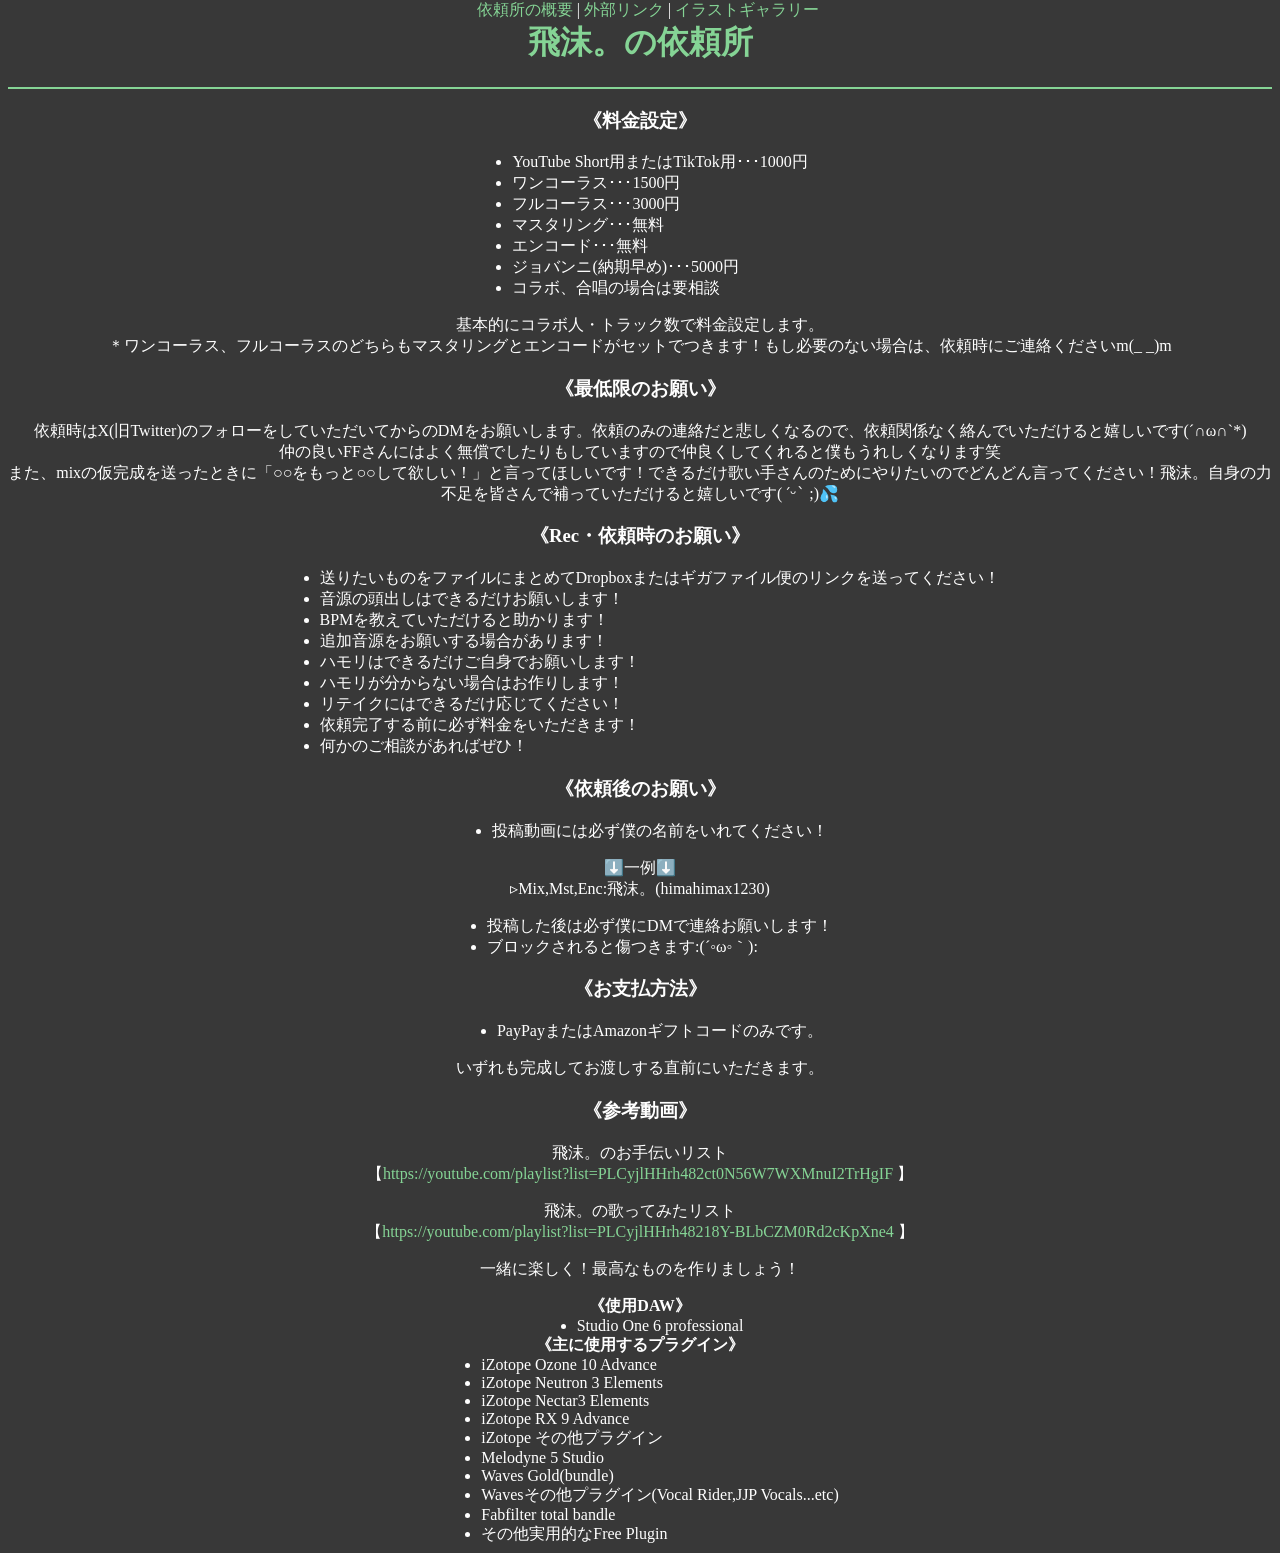
==== index.html @ ce09179b "upload" ====
<!doctype html>
<html lang="ja">
  <head>
    <meta charset="utf-8" />
    <meta name="viewport" content="width=device-width, initial-scale=1" />
    <link href="style.css" rel="stylesheet" />
    <title>飛沫。の依頼所</title>
  </head>

  <body>
    <div id="nav">
      <a href="index.html">依頼所の概要</a> | <a href="links.html">外部リンク</a> |
      <a href="gallery.html">イラストギャラリー</a>
    </div>

    <h1>飛沫。の依頼所</h1>
    <hr />

    <h3>《料金設定》</h3>
    <ul>
      <li>YouTube Short用またはTikTok用･･･1000円</li>
      <li>ワンコーラス･･･1500円</li>
      <li>フルコーラス･･･3000円</li>
      <li>マスタリング･･･無料</li>
      <li>エンコード･･･無料</li>
      <li>ジョバンニ(納期早め)･･･5000円</li>
      <li>コラボ、合唱の場合は要相談</li>
    </ul>
    <p>
      基本的にコラボ人・トラック数で料金設定します。<br />＊ワンコーラス、フルコーラスのどちらもマスタリングとエンコードがセットでつきます！もし必要のない場合は、依頼時にご連絡くださいm(_
      _)m
    </p>

    <h3>《最低限のお願い》</h3>
    <p>
      依頼時はX(旧Twitter)のフォローをしていただいてからのDMをお願いします。依頼のみの連絡だと悲しくなるので、依頼関係なく絡んでいただけると嬉しいです(´∩ω∩`*)<br />
      仲の良いFFさんにはよく無償でしたりもしていますので仲良くしてくれると僕もうれしくなります笑<br />
      また、mixの仮完成を送ったときに「○○をもっと○○して欲しい！」と言ってほしいです！できるだけ歌い手さんのためにやりたいのでどんどん言ってください！飛沫。自身の力不足を皆さんで補っていただけると嬉しいです(
      ˊᵕˋ ;)💦
    </p>

    <h3>《Rec・依頼時のお願い》</h3>
    <ul>
      <li>送りたいものをファイルにまとめてDropboxまたはギガファイル便のリンクを送ってください！</li>
      <li>音源の頭出しはできるだけお願いします！</li>
      <li>BPMを教えていただけると助かります！</li>
      <li>追加音源をお願いする場合があります！</li>
      <li>ハモリはできるだけご自身でお願いします！</li>
      <li>ハモリが分からない場合はお作りします！</li>
      <li>リテイクにはできるだけ応じてください！</li>
      <li>依頼完了する前に必ず料金をいただきます！</li>
      <li>何かのご相談があればぜひ！</li>
    </ul>

    <h3>《依頼後のお願い》</h3>
    <ul>
      <li>投稿動画には必ず僕の名前をいれてください！</li>
    </ul>
    <p>⬇️一例⬇️<br />▹Mix,Mst,Enc:飛沫。(himahimax1230)</p>
    <ul>
      <li>投稿した後は必ず僕にDMで連絡お願いします！</li>
      <li>ブロックされると傷つきます:(´◦ω◦｀):</li>
    </ul>

    <h3>《お支払方法》</h3>
    <ul>
      <li>PayPayまたはAmazonギフトコードのみです。</li>
    </ul>
    <p>いずれも完成してお渡しする直前にいただきます。</p>

    <h3>《参考動画》</h3>
    <!--  
    <p>
      飛沫。の【<a href="https://youtube.com/playlist?list=PLCyjlHHrh482ct0N56W7WXMnuI2TrHgIF" target="_blank"
        >お手伝いリスト </a
      >】
    </p>
    <p>
      飛沫。の【<a href="https://youtube.com/playlist?list=PLCyjlHHrh48218Y-BLbCZM0Rd2cKpXne4" target="_blank"
        >歌ってみたリスト </a
      >】
    </p>
    -->

    <p>
      飛沫。のお手伝いリスト<br />【<a
        href="https://youtube.com/playlist?list=PLCyjlHHrh482ct0N56W7WXMnuI2TrHgIF"
        target="_blank"
        >https://youtube.com/playlist?list=PLCyjlHHrh482ct0N56W7WXMnuI2TrHgIF </a
      >】
    </p>
    <p>
      飛沫。の歌ってみたリスト<br />【<a
        href="https://youtube.com/playlist?list=PLCyjlHHrh48218Y-BLbCZM0Rd2cKpXne4"
        target="_blank"
        >https://youtube.com/playlist?list=PLCyjlHHrh48218Y-BLbCZM0Rd2cKpXne4 </a
      >】
    </p>

    <p>一緒に楽しく！最高なものを作りましょう！</p>

    <strong>《使用DAW》</strong>
    <ul>
      <li>Studio One 6 professional</li>
    </ul>

    <strong>《主に使用するプラグイン》</strong>
    <ul>
      <li>iZotope Ozone 10 Advance</li>
      <li>iZotope Neutron 3 Elements</li>
      <li>iZotope Nectar3 Elements</li>
      <li>iZotope RX 9 Advance</li>
      <li>iZotope その他プラグイン</li>
      <li>Melodyne 5 Studio</li>
      <li>Waves Gold(bundle)</li>
      <li>Wavesその他プラグイン(Vocal Rider,JJP Vocals...etc)</li>
      <li>Fabfilter total bandle</li>
      <li>その他実用的なFree Plugin</li>
    </ul>
  </body>
</html>
---- style.css ----
/* 全体 */
:root {
  scroll-behavior: smooth;
  font-family: 'メイリオ' sans-serif;
  /* padding: 0 500px; */
}

body {
  background-color: #383838;
  color: #ffffff;
  text-align: center;
  /* margin: 0, 500px; */
  /* padding: 0 500px; */
}

a {
  color: #85d495;
  text-decoration: none;
}

h1 {
  color: #85d495;
}

hr {
  border: 1px solid #85d495;
}

h3,
figure {
  text-align: center;
}

/* index.html */

/* links.html */
#nav {
  text-align: center;
  /* font-size: 1.5em; */
  position: fixed;
  width: 100%;
  top: 0;
  background-color: #383838;
  /* padding-bottom: 10px; */
  /* margin-bottom: 10px; */
}

ul {
  display: table; /* または width: fit-content; */
  margin: 0 auto;
  text-align: left; /* テキストの左揃えを維持する場合 */
}

/* gallery.html */
img {
  max-width: 400px;
  height: auto;
}
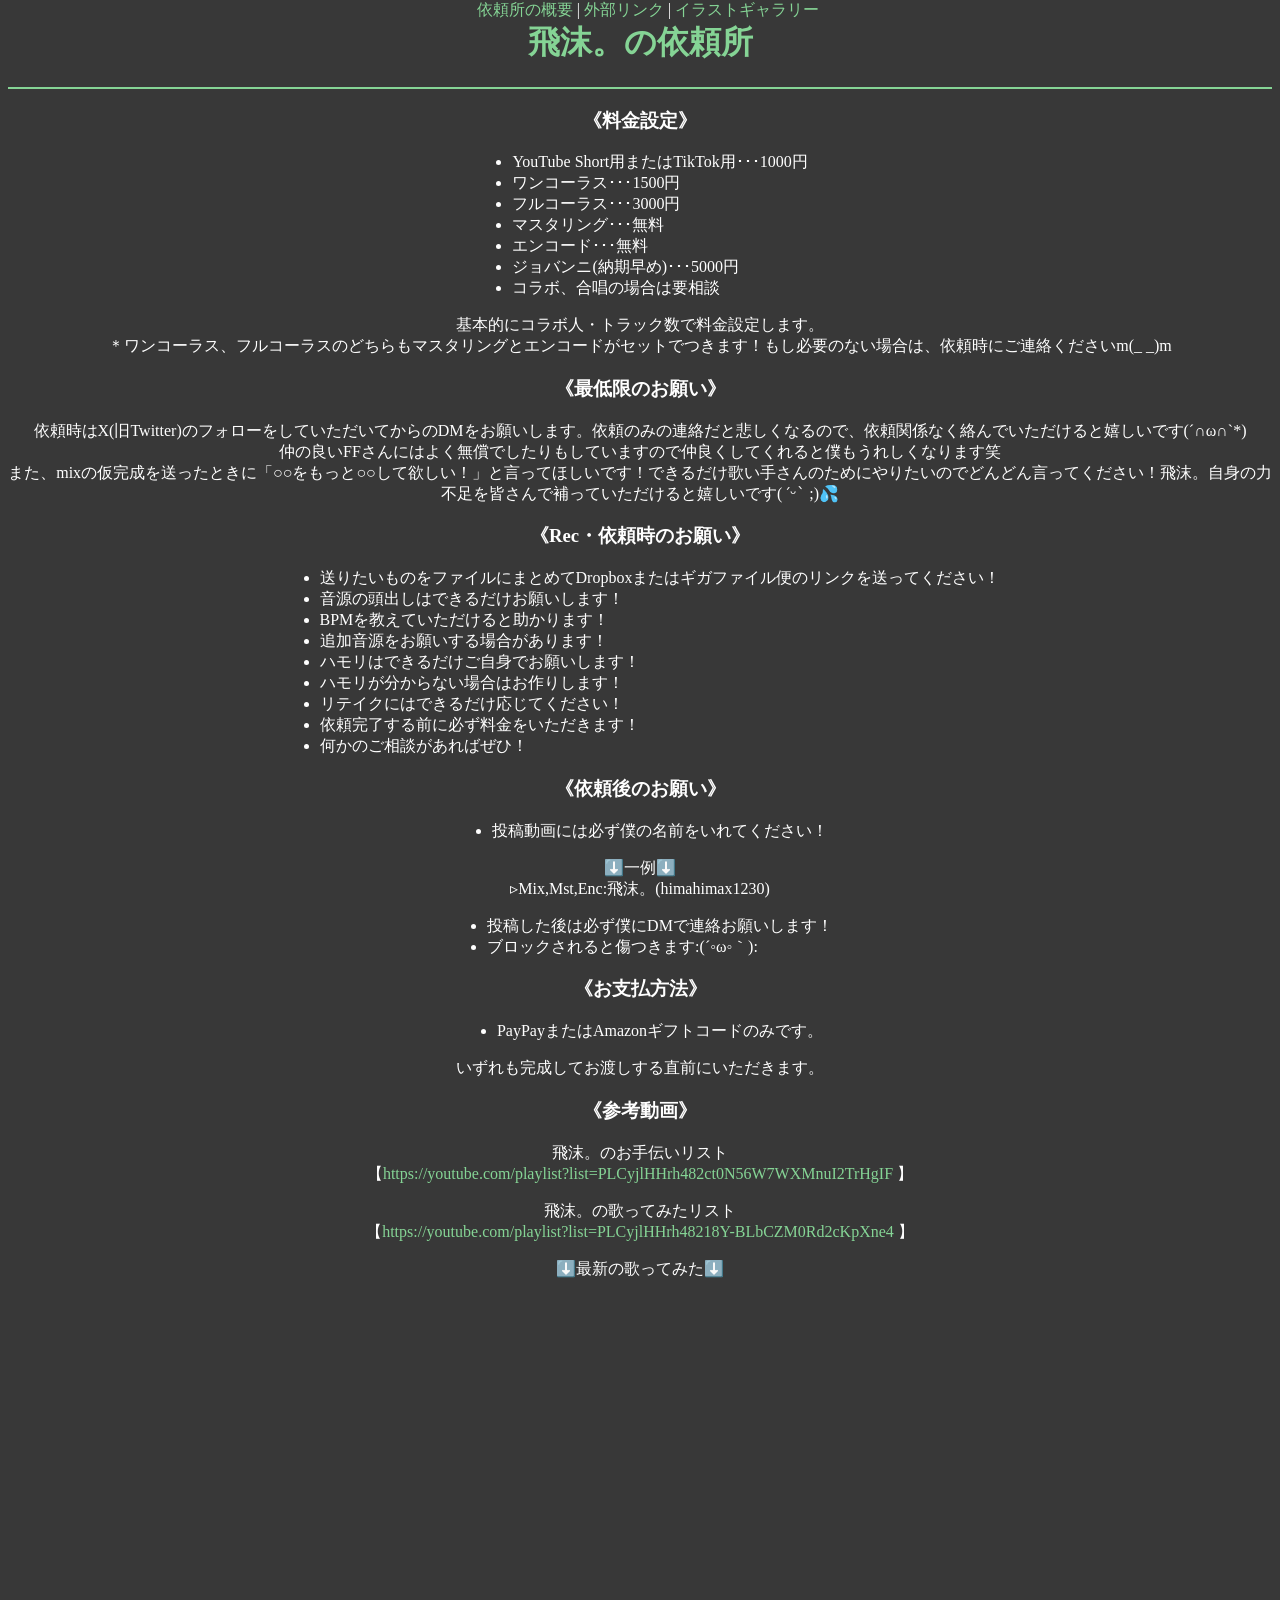
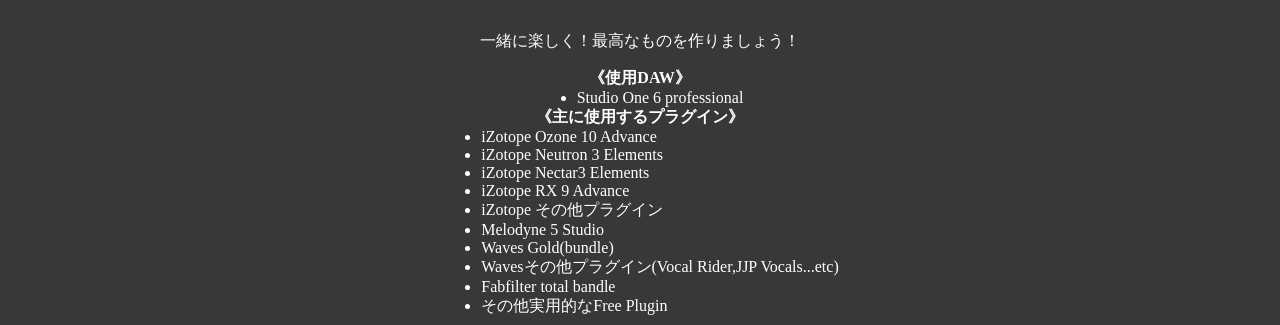
==== commit 71ba3ba9: "最新の歌ってみた" ====
--- a/index.html
+++ b/index.html
@@ -96,6 +96,18 @@
         >https://youtube.com/playlist?list=PLCyjlHHrh48218Y-BLbCZM0Rd2cKpXne4 </a
       >】
     </p>
+    <p>⬇️最新の歌ってみた⬇️</p>
+    <iframe
+      width="560"
+      height="315"
+      src="https://www.youtube.com/embed/videoseries?list=PLCyjlHHrh48218Y-BLbCZM0Rd2cKpXne4"
+      title="YouTube video player"
+      frameborder="0"
+      allow="accelerometer; autoplay; clipboard-write; encrypted-media; gyroscope; picture-in-picture; web-share"
+      referrerpolicy="strict-origin-when-cross-origin"
+      allowfullscreen
+    >
+    </iframe>
 
     <p>一緒に楽しく！最高なものを作りましょう！</p>
 
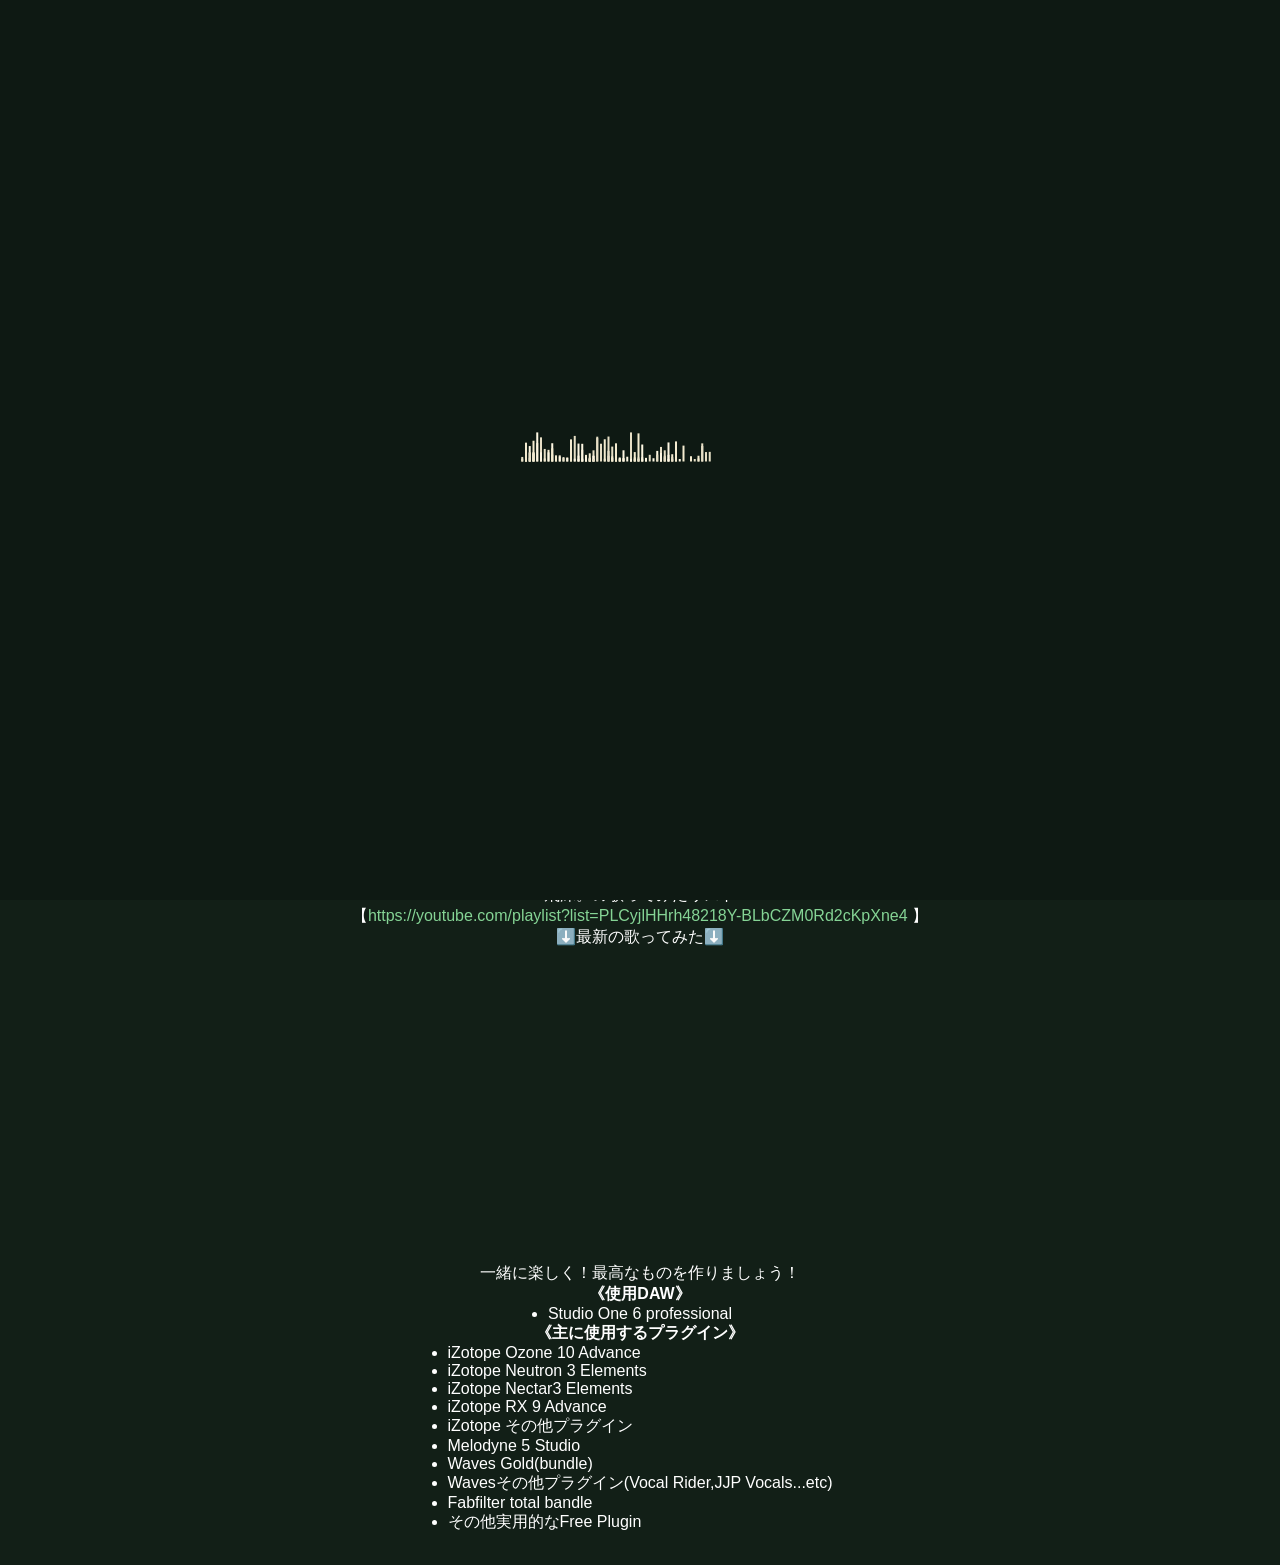
==== commit 01e18d36: "オープニングシャッタ―" ====
--- a/index.html
+++ b/index.html
@@ -8,68 +8,77 @@
   </head>
 
   <body>
-    <div id="nav">
-      <a href="index.html">依頼所の概要</a> | <a href="links.html">外部リンク</a> |
-      <a href="gallery.html">イラストギャラリー</a>
+    <!-- オープニングシャッター -->
+    <div id="shutter">
+      <div class="shutter-panel shutter-left"></div>
+      <div class="shutter-panel shutter-right"></div>
+      <canvas id="particle-canvas"></canvas>
     </div>
 
-    <h1>飛沫。の依頼所</h1>
-    <hr />
+    <!-- サイトのメインコンテンツ -->
+    <main>
+      <div id="nav">
+        <a href="index.html">依頼所の概要</a> | <a href="links.html">外部リンク</a> |
+        <a href="gallery.html">イラストギャラリー</a>
+      </div>
 
-    <h3>《料金設定》</h3>
-    <ul>
-      <li>YouTube Short用またはTikTok用･･･1000円</li>
-      <li>ワンコーラス･･･1500円</li>
-      <li>フルコーラス･･･3000円</li>
-      <li>マスタリング･･･無料</li>
-      <li>エンコード･･･無料</li>
-      <li>ジョバンニ(納期早め)･･･5000円</li>
-      <li>コラボ、合唱の場合は要相談</li>
-    </ul>
-    <p>
-      基本的にコラボ人・トラック数で料金設定します。<br />＊ワンコーラス、フルコーラスのどちらもマスタリングとエンコードがセットでつきます！もし必要のない場合は、依頼時にご連絡くださいm(_
-      _)m
-    </p>
+      <h1>飛沫。の依頼所</h1>
+      <hr />
 
-    <h3>《最低限のお願い》</h3>
-    <p>
-      依頼時はX(旧Twitter)のフォローをしていただいてからのDMをお願いします。依頼のみの連絡だと悲しくなるので、依頼関係なく絡んでいただけると嬉しいです(´∩ω∩`*)<br />
-      仲の良いFFさんにはよく無償でしたりもしていますので仲良くしてくれると僕もうれしくなります笑<br />
-      また、mixの仮完成を送ったときに「○○をもっと○○して欲しい！」と言ってほしいです！できるだけ歌い手さんのためにやりたいのでどんどん言ってください！飛沫。自身の力不足を皆さんで補っていただけると嬉しいです(
-      ˊᵕˋ ;)💦
-    </p>
+      <h3>《料金設定》</h3>
+      <ul>
+        <li>YouTube Short用またはTikTok用･･･1000円</li>
+        <li>ワンコーラス･･･1500円</li>
+        <li>フルコーラス･･･3000円</li>
+        <li>マスタリング･･･無料</li>
+        <li>エンコード･･･無料</li>
+        <li>ジョバンニ(納期早め)･･･5000円</li>
+        <li>コラボ、合唱の場合は要相談</li>
+      </ul>
+      <p>
+        基本的にコラボ人・トラック数で料金設定します。<br />＊ワンコーラス、フルコーラスのどちらもマスタリングとエンコードがセットでつきます！もし必要のない場合は、依頼時にご連絡くださいm(_
+        _)m
+      </p>
 
-    <h3>《Rec・依頼時のお願い》</h3>
-    <ul>
-      <li>送りたいものをファイルにまとめてDropboxまたはギガファイル便のリンクを送ってください！</li>
-      <li>音源の頭出しはできるだけお願いします！</li>
-      <li>BPMを教えていただけると助かります！</li>
-      <li>追加音源をお願いする場合があります！</li>
-      <li>ハモリはできるだけご自身でお願いします！</li>
-      <li>ハモリが分からない場合はお作りします！</li>
-      <li>リテイクにはできるだけ応じてください！</li>
-      <li>依頼完了する前に必ず料金をいただきます！</li>
-      <li>何かのご相談があればぜひ！</li>
-    </ul>
+      <h3>《最低限のお願い》</h3>
+      <p>
+        依頼時はX(旧Twitter)のフォローをしていただいてからのDMをお願いします。依頼のみの連絡だと悲しくなるので、依頼関係なく絡んでいただけると嬉しいです(´∩ω∩`*)<br />
+        仲の良いFFさんにはよく無償でしたりもしていますので仲良くしてくれると僕もうれしくなります笑<br />
+        また、mixの仮完成を送ったときに「○○をもっと○○して欲しい！」と言ってほしいです！できるだけ歌い手さんのためにやりたいのでどんどん言ってください！飛沫。自身の力不足を皆さんで補っていただけると嬉しいです(
+        ˊᵕˋ ;)💦
+      </p>
 
-    <h3>《依頼後のお願い》</h3>
-    <ul>
-      <li>投稿動画には必ず僕の名前をいれてください！</li>
-    </ul>
-    <p>⬇️一例⬇️<br />▹Mix,Mst,Enc:飛沫。(himahimax1230)</p>
-    <ul>
-      <li>投稿した後は必ず僕にDMで連絡お願いします！</li>
-      <li>ブロックされると傷つきます:(´◦ω◦｀):</li>
-    </ul>
+      <h3>《Rec・依頼時のお願い》</h3>
+      <ul>
+        <li>送りたいものをファイルにまとめてDropboxまたはギガファイル便のリンクを送ってください！</li>
+        <li>音源の頭出しはできるだけお願いします！</li>
+        <li>BPMを教えていただけると助かります！</li>
+        <li>追加音源をお願いする場合があります！</li>
+        <li>ハモリはできるだけご自身でお願いします！</li>
+        <li>ハモリが分からない場合はお作りします！</li>
+        <li>リテイクにはできるだけ応じてください！</li>
+        <li>依頼完了する前に必ず料金をいただきます！</li>
+        <li>何かのご相談があればぜひ！</li>
+      </ul>
 
-    <h3>《お支払方法》</h3>
-    <ul>
-      <li>PayPayまたはAmazonギフトコードのみです。</li>
-    </ul>
-    <p>いずれも完成してお渡しする直前にいただきます。</p>
+      <h3>《依頼後のお願い》</h3>
+      <ul>
+        <li>投稿動画には必ず僕の名前をいれてください！</li>
+      </ul>
+      <p>⬇️一例⬇️<br />▹Mix,Mst,Enc:飛沫。(himahimax1230)</p>
+      <ul>
+        <li>投稿した後は必ず僕にDMで連絡お願いします！</li>
+        <li>ブロックされると傷つきます:(´◦ω◦｀):</li>
+      </ul>
 
-    <h3>《参考動画》</h3>
-    <!--  
+      <h3>《お支払方法》</h3>
+      <ul>
+        <li>PayPayまたはAmazonギフトコードのみです。</li>
+      </ul>
+      <p>いずれも完成してお渡しする直前にいただきます。</p>
+
+      <h3>《参考動画》</h3>
+      <!--  
     <p>
       飛沫。の【<a href="https://youtube.com/playlist?list=PLCyjlHHrh482ct0N56W7WXMnuI2TrHgIF" target="_blank"
         >お手伝いリスト </a
@@ -82,52 +91,56 @@
     </p>
     -->
 
-    <p>
-      飛沫。のお手伝いリスト<br />【<a
-        href="https://youtube.com/playlist?list=PLCyjlHHrh482ct0N56W7WXMnuI2TrHgIF"
-        target="_blank"
-        >https://youtube.com/playlist?list=PLCyjlHHrh482ct0N56W7WXMnuI2TrHgIF </a
-      >】
-    </p>
-    <p>
-      飛沫。の歌ってみたリスト<br />【<a
-        href="https://youtube.com/playlist?list=PLCyjlHHrh48218Y-BLbCZM0Rd2cKpXne4"
-        target="_blank"
-        >https://youtube.com/playlist?list=PLCyjlHHrh48218Y-BLbCZM0Rd2cKpXne4 </a
-      >】
-    </p>
-    <p>⬇️最新の歌ってみた⬇️</p>
-    <iframe
-      width="560"
-      height="315"
-      src="https://www.youtube.com/embed/videoseries?list=PLCyjlHHrh48218Y-BLbCZM0Rd2cKpXne4"
-      title="YouTube video player"
-      frameborder="0"
-      allow="accelerometer; autoplay; clipboard-write; encrypted-media; gyroscope; picture-in-picture; web-share"
-      referrerpolicy="strict-origin-when-cross-origin"
-      allowfullscreen
-    >
-    </iframe>
+      <p>
+        飛沫。のお手伝いリスト<br />【<a
+          href="https://youtube.com/playlist?list=PLCyjlHHrh482ct0N56W7WXMnuI2TrHgIF"
+          target="_blank"
+          >https://youtube.com/playlist?list=PLCyjlHHrh482ct0N56W7WXMnuI2TrHgIF </a
+        >】
+      </p>
+      <p>
+        飛沫。の歌ってみたリスト<br />【<a
+          href="https://youtube.com/playlist?list=PLCyjlHHrh48218Y-BLbCZM0Rd2cKpXne4"
+          target="_blank"
+          >https://youtube.com/playlist?list=PLCyjlHHrh48218Y-BLbCZM0Rd2cKpXne4 </a
+        >】
+      </p>
+      <p>⬇️最新の歌ってみた⬇️</p>
+      <iframe
+        width="560"
+        height="315"
+        src="https://www.youtube.com/embed/videoseries?list=PLCyjlHHrh48218Y-BLbCZM0Rd2cKpXne4"
+        title="YouTube video player"
+        frameborder="0"
+        allow="accelerometer; autoplay; clipboard-write; encrypted-media; gyroscope; picture-in-picture; web-share"
+        referrerpolicy="strict-origin-when-cross-origin"
+        allowfullscreen
+      >
+      </iframe>
 
-    <p>一緒に楽しく！最高なものを作りましょう！</p>
+      <p>一緒に楽しく！最高なものを作りましょう！</p>
 
-    <strong>《使用DAW》</strong>
-    <ul>
-      <li>Studio One 6 professional</li>
-    </ul>
+      <strong>《使用DAW》</strong>
+      <ul>
+        <li>Studio One 6 professional</li>
+      </ul>
 
-    <strong>《主に使用するプラグイン》</strong>
-    <ul>
-      <li>iZotope Ozone 10 Advance</li>
-      <li>iZotope Neutron 3 Elements</li>
-      <li>iZotope Nectar3 Elements</li>
-      <li>iZotope RX 9 Advance</li>
-      <li>iZotope その他プラグイン</li>
-      <li>Melodyne 5 Studio</li>
-      <li>Waves Gold(bundle)</li>
-      <li>Wavesその他プラグイン(Vocal Rider,JJP Vocals...etc)</li>
-      <li>Fabfilter total bandle</li>
-      <li>その他実用的なFree Plugin</li>
-    </ul>
+      <strong>《主に使用するプラグイン》</strong>
+      <ul>
+        <li>iZotope Ozone 10 Advance</li>
+        <li>iZotope Neutron 3 Elements</li>
+        <li>iZotope Nectar3 Elements</li>
+        <li>iZotope RX 9 Advance</li>
+        <li>iZotope その他プラグイン</li>
+        <li>Melodyne 5 Studio</li>
+        <li>Waves Gold(bundle)</li>
+        <li>Wavesその他プラグイン(Vocal Rider,JJP Vocals...etc)</li>
+        <li>Fabfilter total bandle</li>
+        <li>その他実用的なFree Plugin</li>
+      </ul>
+    </main>
+
+    <!-- JSファイルの読み込み（最後に記述） -->
+    <script src="script.js"></script>
   </body>
 </html>
--- a/style.css
+++ b/style.css
@@ -1,16 +1,74 @@
 /* 全体 */
 :root {
   scroll-behavior: smooth;
-  font-family: 'メイリオ' sans-serif;
   /* padding: 0 500px; */
 }
 
+* {
+  margin: 0;
+  padding: 0;
+  box-sizing: border-box;
+}
+
 body {
-  background-color: #383838;
+  background-color: #121f17;
   color: #ffffff;
   text-align: center;
-  /* margin: 0, 500px; */
-  /* padding: 0 500px; */
+  font-family:
+    '游ゴシック体', YuGothic, '游ゴシック Medium', 'Yu Gothic Medium', '游ゴシック', 'Yu Gothic', 'Hiragino Sans',
+    'Hiragino Kaku Gothic ProN', sans-serif;
+  overflow-x: hidden;
+}
+
+/* オープニングシャッター全体 */
+#shutter {
+  position: fixed;
+  inset: 0;
+  z-index: 9999;
+  display: flex;
+  pointer-events: auto;
+}
+
+/* 左右のシャッター幕 */
+.shutter-panel {
+  width: 50%;
+  height: 100%;
+  background-color: #0d1711; /* 深いダークグリーン */
+  transition: transform 1.1s cubic-bezier(0.77, 0, 0.175, 1);
+}
+
+#shutter.is-open {
+  pointer-events: none;
+}
+#shutter.is-open .shutter-left {
+  transform: translateX(-100%);
+}
+#shutter.is-open .shutter-right {
+  transform: translateX(100%);
+}
+
+/* キャンバス */
+#particle-canvas {
+  position: absolute;
+  inset: 0;
+  width: 100%;
+  height: 100%;
+  transition: opacity 0.5s ease;
+}
+#shutter.is-open #particle-canvas {
+  opacity: 0;
+}
+
+/* メインコンテンツ */
+main {
+  min-height: 100vh;
+  display: flex;
+  flex-direction: column;
+  justify-content: center;
+  align-items: center;
+  text-align: center;
+  padding: 2rem;
+  background-color: #121f17;
 }
 
 a {
@@ -32,6 +90,14 @@
 }
 
 /* index.html */
+/* スマートフォン用に上書きしたいCSSを記述 */
+@media screen and (max-width: 520px) {
+  iframe {
+    width: 100%;
+    height: auto; /* × 高さが潰れる原因になるため削除 */
+    aspect-ratio: 16 / 9; /* 16:9のアスペクト比を維持 */
+  }
+}
 
 /* links.html */
 #nav {
@@ -56,3 +122,10 @@
   max-width: 400px;
   height: auto;
 }
+
+@media screen and (max-width: 520px) {
+  a {
+    width: 100%;
+    height: auto; /* × 高さが潰れる原因になるため削除 */
+  }
+}
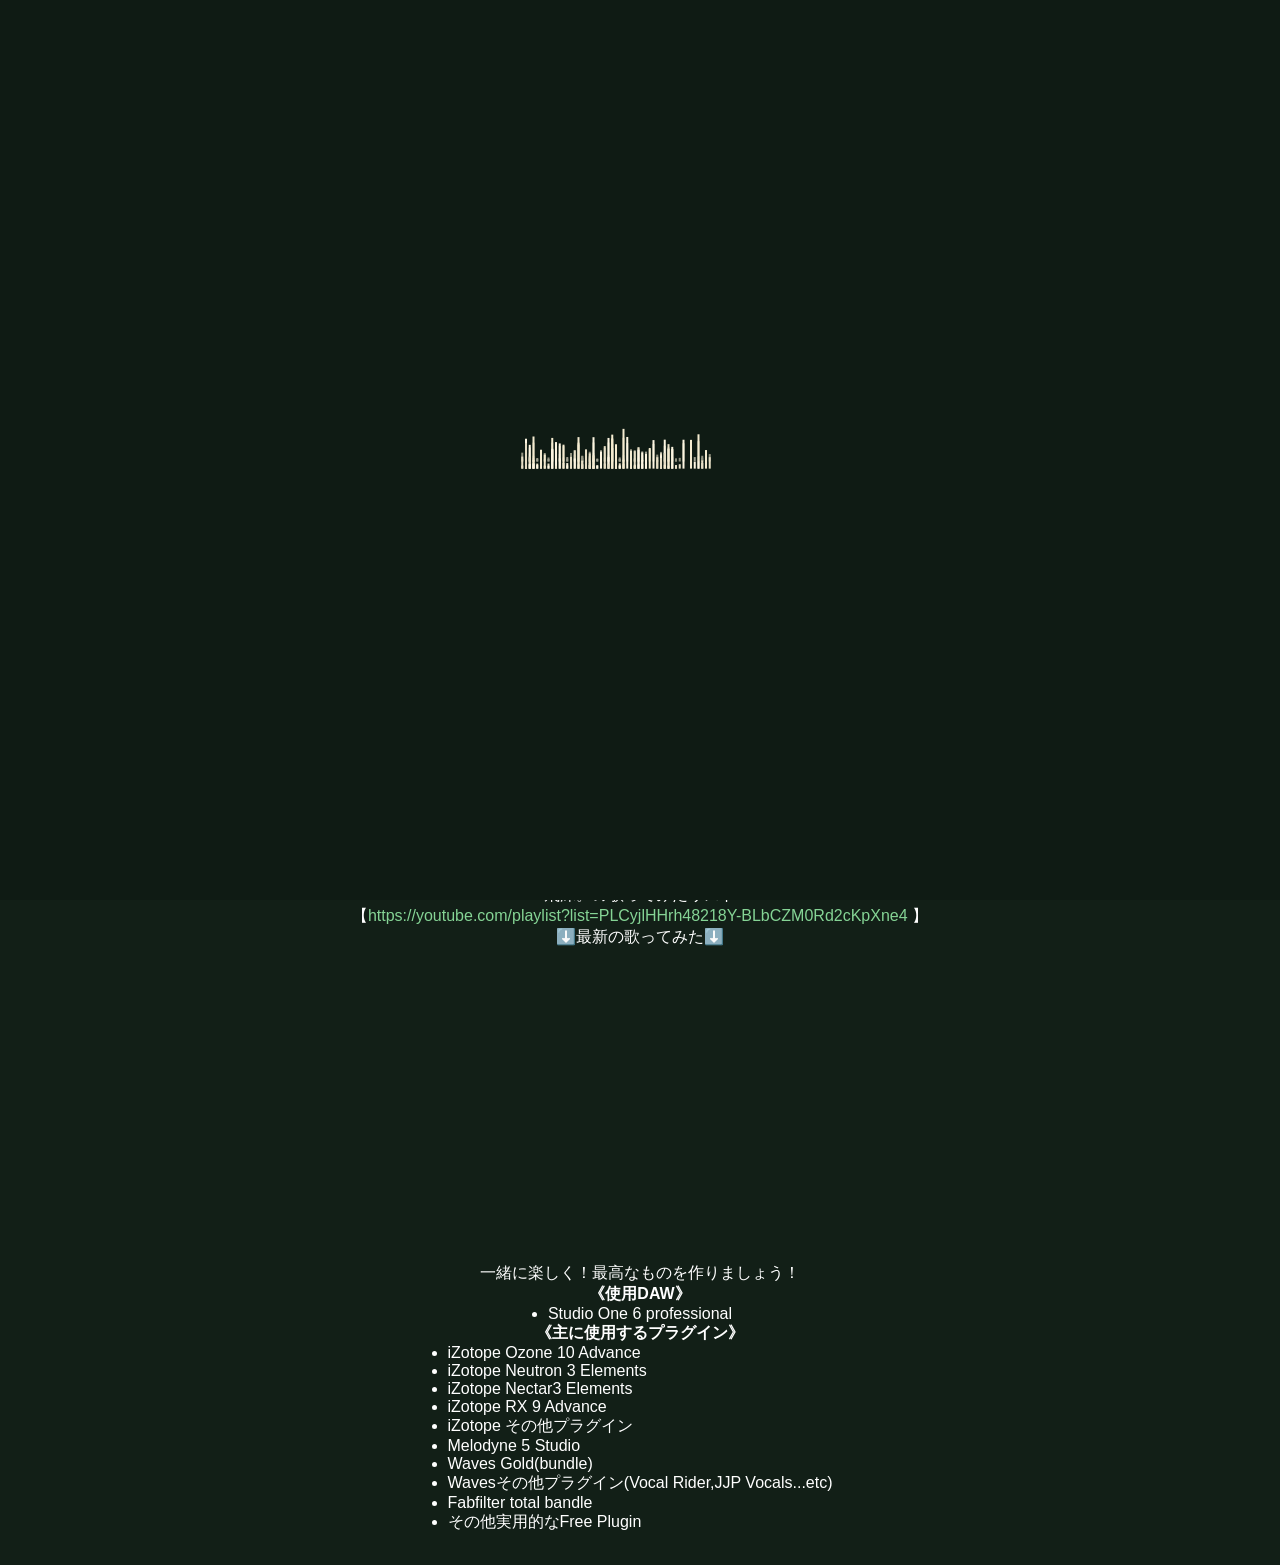
==== commit 0386d0a2: "hrの調整" ====
--- a/index.html
+++ b/index.html
@@ -23,7 +23,7 @@
       </div>
 
       <h1>飛沫。の依頼所</h1>
-      <hr />
+      <hr style="width: 100%" />
 
       <h3>《料金設定》</h3>
       <ul>
